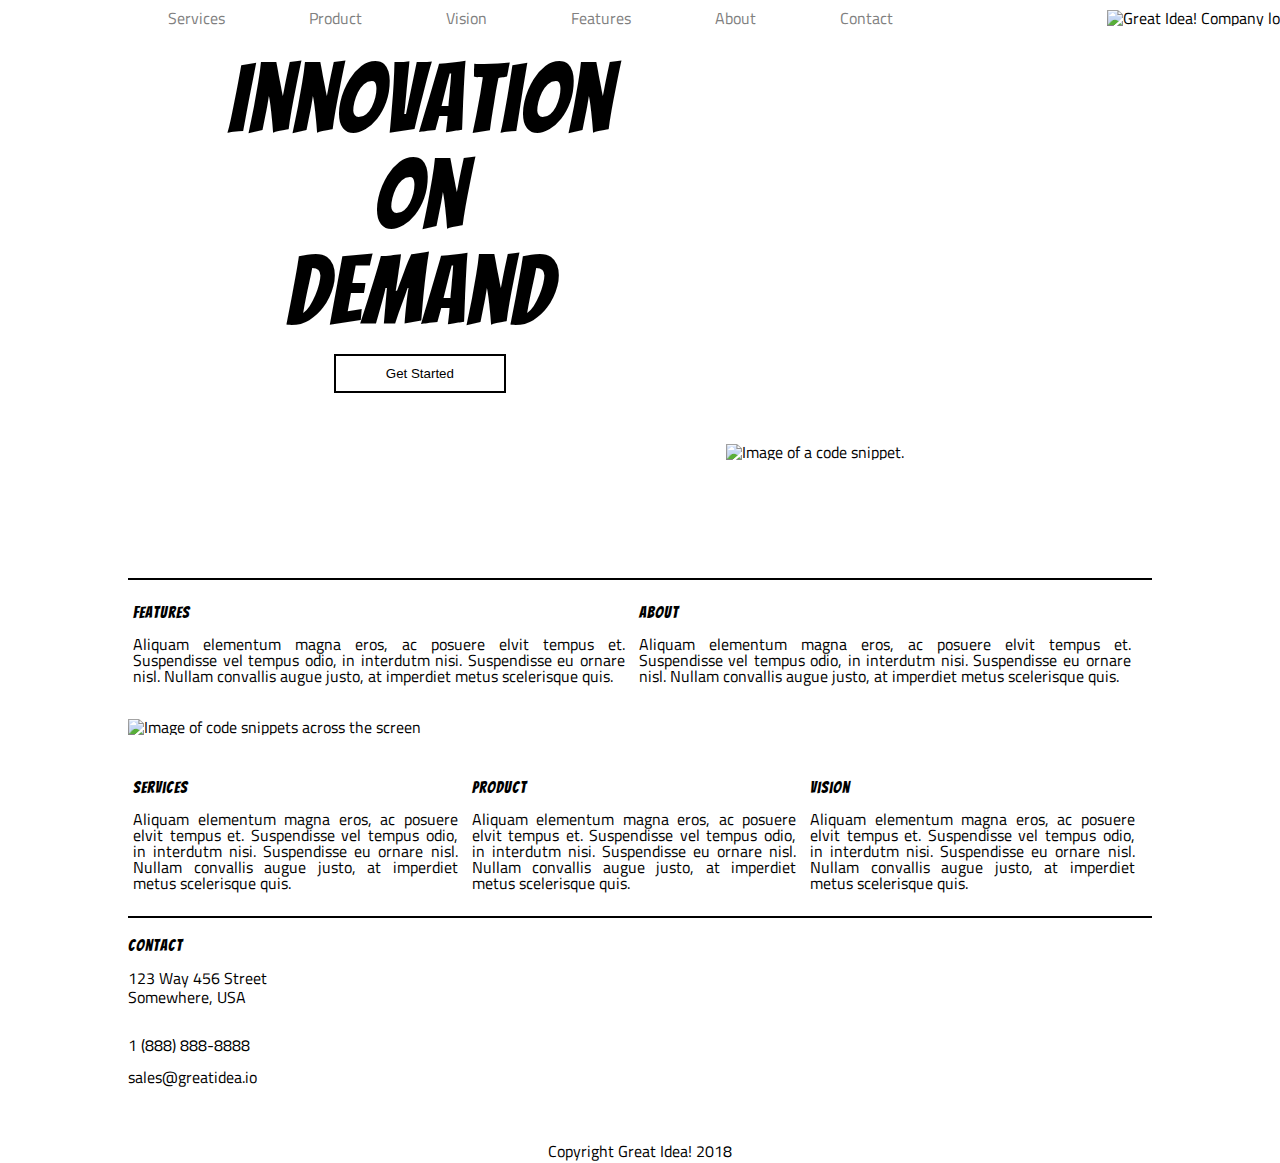
==== great-idea/index.html @ 569af58d "that only thins that left is to resize the picture and link th service buttom to the service page" ====
<!doctype html>

<html lang="en">

<head>
  <meta charset="utf-8">

  <title>Great Idea!</title>

  <link href="https://fonts.googleapis.com/css?family=Bangers|Titillium+Web" rel="stylesheet">
  <link rel="stylesheet" href="css/index.css">

  <!--[if lt IE 9]>
    <script src="https://cdnjs.cloudflare.com/ajax/libs/html5shiv/3.7.3/html5shiv.js"></script>
  <![endif]-->
</head>


<body>
  <div class="container">
    <header>
      <nav>
        <a href="">Services</a>
        <a href="">Product</a>
        <a href="">Vision</a>
        <a href="">Features</a>
        <a href="">About</a>
        <a href="">Contact</a>
        <img class="logo" src="img/logo.png" alt="Great Idea! Company logo.">
      </nav>
    </header>

    <!-- Start -->
    <section class="start">
      <div class="column left">
        <h1>
          Innovation<br>
          On<br>
          Demand<br>
        </h1>
        <button>Get Started</button>
      </div>
      <div class="column right">
        <img src="img/header-img.png" alt="Image of a code snippet.">
      </div>
    </section>

    <section class=description>
      <div class="column">
        <h2>Features</h2>
        <p>
          Aliquam elementum magna eros, ac posuere elvit tempus et.
          Suspendisse vel tempus odio, in interdutm nisi.
          Suspendisse eu ornare nisl. Nullam convallis augue justo,
          at imperdiet metus scelerisque quis.
        </p>
      </div>

      <div class="column">
        <h2>About</h2>
        <p>
          Aliquam elementum magna eros, ac posuere elvit tempus et.
          Suspendisse vel tempus odio, in interdutm nisi.
          Suspendisse eu ornare nisl. Nullam convallis augue justo,
          at imperdiet metus scelerisque quis.
        </p>
      </div>

    </section>

    <img class="middle-img" src="img/mid-page-accent.jpg" alt="Image of code snippets across the screen">

    <section class=description2>
      <div class="column column2">
        <h2>Services</h2>
        <p> Aliquam elementum magna eros, ac posuere elvit tempus et.
          Suspendisse vel tempus odio, in interdutm nisi.
          Suspendisse eu ornare nisl. Nullam convallis augue justo,
          at imperdiet metus scelerisque quis.
        </p>
      </div>

      <div class="column column2">
        <h2>Product</h2>
        <p> Aliquam elementum magna eros, ac posuere elvit tempus et.
          Suspendisse vel tempus odio, in interdutm nisi.
          Suspendisse eu ornare nisl. Nullam convallis augue justo,
          at imperdiet metus scelerisque quis.
        </p>
      </div>

      <div class="column column2">
        <h2>Vision</h2>
        <p> Aliquam elementum magna eros, ac posuere elvit tempus et.
          Suspendisse vel tempus odio, in interdutm nisi.
          Suspendisse eu ornare nisl. Nullam convallis augue justo,
          at imperdiet metus scelerisque quis.
        </p>
      </div>
    </section>

    <section class="contact">
      <h2>Contact</h2>
      <address>
        <div class="street">123 Way 456 Street<br>
          Somewhere, USA</div><br>
        1 (888) 888-8888<br>
        sales@greatidea.io<br>
      </address>
    </section>

    <footer>
      Copyright Great Idea! 2018
    </footer>

  </div>

</body>

</html>
---- great-idea/css/index.css ----
/* http://meyerweb.com/eric/tools/css/reset/ 
   v2.0 | 20110126
   License: none (public domain)
*/

html, body, div, span, applet, object, iframe,
h1, h2, h3, h4, h5, h6, p, blockquote, pre,
a, abbr, acronym, address, big, cite, code,
del, dfn, em, img, ins, kbd, q, s, samp,
small, strike, strong, sub, sup, tt, var,
b, u, i, center,
dl, dt, dd, ol, ul, li,
fieldset, form, label, legend,
table, caption, tbody, tfoot, thead, tr, th, td,
article, aside, canvas, details, embed, 
figure, figcaption, footer, header, hgroup, 
menu, nav, output, ruby, section, summary,
time, mark, audio, video {
	margin: 0;
	padding: 0;
	border: 0;
	font-size: 100%;
	font: inherit;
	vertical-align: baseline;
}
/* HTML5 display-role reset for older browsers */
article, aside, details, figcaption, figure, 
footer, header, hgroup, menu, nav, section {
	display: block;
}
body {
	line-height: 1;
}
ol, ul {
	list-style: none;
}
blockquote, q {
	quotes: none;
}
blockquote:before, blockquote:after,
q:before, q:after {
	content: '';
	content: none;
}
table {
	border-collapse: collapse;
	border-spacing: 0;
}

/* Set every element's box-sizing to border-box */
* {
    box-sizing: border-box;
}

html, body {
    height: 100%;
    font-family: 'Titillium Web', sans-serif;
}

h1, h2, h3, h4, h5 {
    font-family: 'Bangers', cursive;
    letter-spacing: 1px;
    margin-bottom: 15px;
}

/* Copy and paste your work from yesterday here and start to refactor into flexbox */
header nav a{
	padding: 40px;
	text-decoration: none;
	color:grey;
}

header nav img{
	position: relative;
	left:170px;
}

.container{
	width: 80%;
	margin: 10px auto;
}

.column{
	display:inline-block;
	width:calc(98%/2);
	text-align: justify;
	padding:5px;
}

.left{
	margin-left: -10px;
	position:relative;
	bottom:80px;
	text-align: center;
	line-height: 2;
}

.left h1{
	font-size: 600%;
	font-weight: 400%;
	line-height: 1;
}

.right{
	/* position: relative;
	left:60px; */
	padding-left: 100px;
}

.right img{
	width: 500px
}

.column2{
	width: calc(98%/3);
	margin-top: 10px;
	padding-top: 5px;
}

.middle-img, .services-header-img{
	width: 100%;
	margin-top: 10px;
	padding-bottom: 20px;
}

.start{
	margin: 100px;
}

.description{
	border-top: 2px solid black;
	padding-top: 20px;
	margin-bottom: 20px;
}
.contact{
	margin-top: 10px;
}
.contact address{
	line-height: 2;
}

address .street{
	line-height: 1.2;
	margin-bottom: -10px;
}

.description2{
	margin-top: 10px;
	margin-bottom: 20px;
	padding-bottom: 20px;
	border-bottom: 2px solid black;
}
footer{
	text-align: center;
	margin:50px;
}

button{
	background-color: white;
	color:black;
	border: 2px solid black;
	padding: 10px 50px;
}



/* styles for service */

.services{
	padding-bottom: 25px;
	border-bottom: 1px solid black;
	margin-bottom: 25px;
}

.services h1{
	font-size: 150%;
}

.parent-box{
	display: flex;
	flex-flow: row wrap;
}

.parent-box .boxes{
	width: 48%;
	padding:20px;
	margin: 10px;
	border: 1px solid black;
	background: #F5F5F5;
}

.boxes p{
	line-height: 1.3;
	margin-bottom:15px;
}

.boxes button{
	border-radius: 10px;
	margin-bottom:10px;
}

.unboardered-box {
	width: 48%;
	margin:10px;
	line-height: 1.3;
	padding:20px;
}

ul {
	margin-top:15px;
	line-height: 2;
	list-style-type:square;
	padding:15px;
}

ul li{
	padding-left:1em;
}

.services-info-log{
	width:700px; 
}
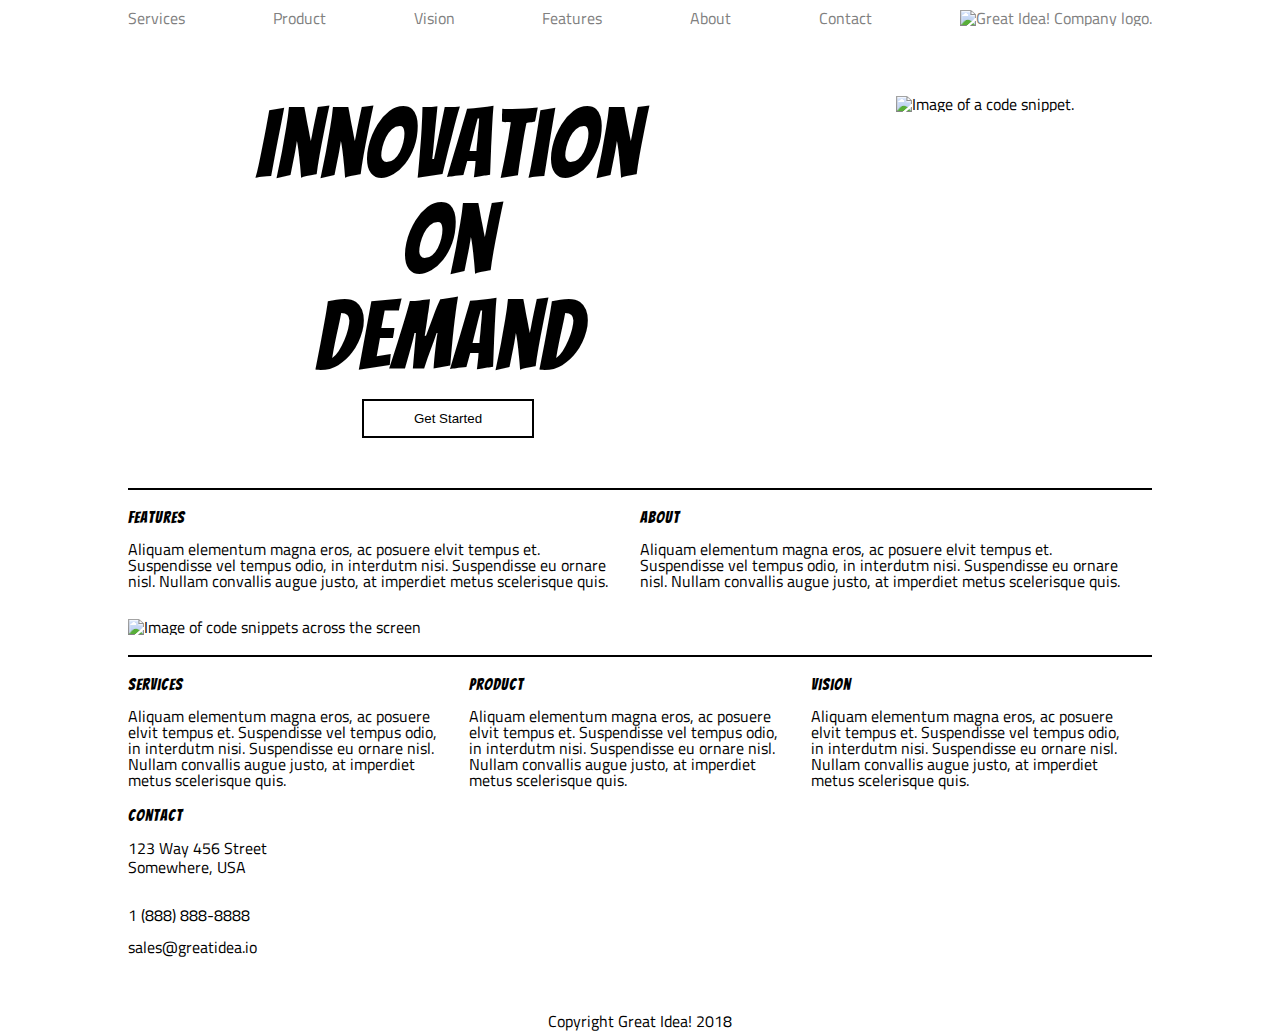
==== commit ed247cb7: "update all display:inline-block to display:flex" ====
--- a/great-idea/index.html
+++ b/great-idea/index.html
@@ -20,19 +20,19 @@
   <div class="container">
     <header>
       <nav>
-        <a href="">Services</a>
+        <a href="./services.html">Services</a>
         <a href="">Product</a>
         <a href="">Vision</a>
         <a href="">Features</a>
         <a href="">About</a>
         <a href="">Contact</a>
-        <img class="logo" src="img/logo.png" alt="Great Idea! Company logo.">
+        <a href="index.html"><img class="logo" src="img/logo.png" alt="Great Idea! Company logo."></a>
       </nav>
     </header>
 
     <!-- Start -->
-    <section class="start">
-      <div class="column left">
+    <section class="parent-box">
+      <div class="left">
         <h1>
           Innovation<br>
           On<br>
@@ -40,7 +40,7 @@
         </h1>
         <button>Get Started</button>
       </div>
-      <div class="column right">
+      <div class="right">
         <img src="img/header-img.png" alt="Image of a code snippet.">
       </div>
     </section>
@@ -70,8 +70,8 @@
 
     <img class="middle-img" src="img/mid-page-accent.jpg" alt="Image of code snippets across the screen">
 
-    <section class=description2>
-      <div class="column column2">
+    <section class=description>
+      <div class="column2">
         <h2>Services</h2>
         <p> Aliquam elementum magna eros, ac posuere elvit tempus et.
           Suspendisse vel tempus odio, in interdutm nisi.
@@ -80,7 +80,7 @@
         </p>
       </div>
 
-      <div class="column column2">
+      <div class="column2">
         <h2>Product</h2>
         <p> Aliquam elementum magna eros, ac posuere elvit tempus et.
           Suspendisse vel tempus odio, in interdutm nisi.
@@ -89,7 +89,7 @@
         </p>
       </div>
 
-      <div class="column column2">
+      <div class="column2">
         <h2>Vision</h2>
         <p> Aliquam elementum magna eros, ac posuere elvit tempus et.
           Suspendisse vel tempus odio, in interdutm nisi.
--- a/great-idea/css/index.css
+++ b/great-idea/css/index.css
@@ -64,35 +64,36 @@
 }
 
 /* Copy and paste your work from yesterday here and start to refactor into flexbox */
+
+header nav {
+	display:flex;
+	flex-flow: row nowrap;
+	justify-content: space-between;
+	align-items: center;
+	margin-bottom: 20px;
+}
+
 header nav a{
-	padding: 40px;
-	text-decoration: none;
+	text-decoration: none; 
 	color:grey;
 }
 
-header nav img{
-	position: relative;
-	left:170px;
-}
-
+header nav a:hover{
+	color:black;
+}
 .container{
 	width: 80%;
 	margin: 10px auto;
 }
 
-.column{
-	display:inline-block;
-	width:calc(98%/2);
-	text-align: justify;
-	padding:5px;
-}
+
 
 .left{
-	margin-left: -10px;
-	position:relative;
-	bottom:80px;
 	text-align: center;
 	line-height: 2;
+	margin-top: 50px;
+	margin-bottom:50px;
+	margin-left:50px;
 }
 
 .left h1{
@@ -101,20 +102,15 @@
 	line-height: 1;
 }
 
+
 .right{
-	/* position: relative;
-	left:60px; */
 	padding-left: 100px;
-}
+	margin-top: 50px;
+	margin-bottom:50px;
+} 
 
 .right img{
-	width: 500px
-}
-
-.column2{
-	width: calc(98%/3);
-	margin-top: 10px;
-	padding-top: 5px;
+	max-width: 100%;
 }
 
 .middle-img, .services-header-img{
@@ -128,6 +124,9 @@
 }
 
 .description{
+	display: flex;
+	flex-flow: row nowrap;
+	justify-content: space-evenly;
 	border-top: 2px solid black;
 	padding-top: 20px;
 	margin-bottom: 20px;
@@ -144,12 +143,6 @@
 	margin-bottom: -10px;
 }
 
-.description2{
-	margin-top: 10px;
-	margin-bottom: 20px;
-	padding-bottom: 20px;
-	border-bottom: 2px solid black;
-}
 footer{
 	text-align: center;
 	margin:50px;
@@ -162,7 +155,18 @@
 	padding: 10px 50px;
 }
 
-
+button:hover{
+	color:white;
+	background: #DCDCDC;
+}
+
+.column p{
+	width: 95%;
+}
+
+.column2 p{
+	width: 95%;
+}
 
 /* styles for service */
 
@@ -179,12 +183,13 @@
 .parent-box{
 	display: flex;
 	flex-flow: row wrap;
+	justify-content: space-around;
 }
 
 .parent-box .boxes{
 	width: 48%;
 	padding:20px;
-	margin: 10px;
+	margin-top: 20px;
 	border: 1px solid black;
 	background: #F5F5F5;
 }
@@ -201,9 +206,9 @@
 
 .unboardered-box {
 	width: 48%;
-	margin:10px;
+	margin-top:20px;
 	line-height: 1.3;
-	padding:20px;
+	/* padding:20px; */
 }
 
 ul {
@@ -217,6 +222,6 @@
 	padding-left:1em;
 }
 
-.services-info-log{
-	width:700px; 
+.unboardered-box .services-info-img{
+	min-width:100%; 
 }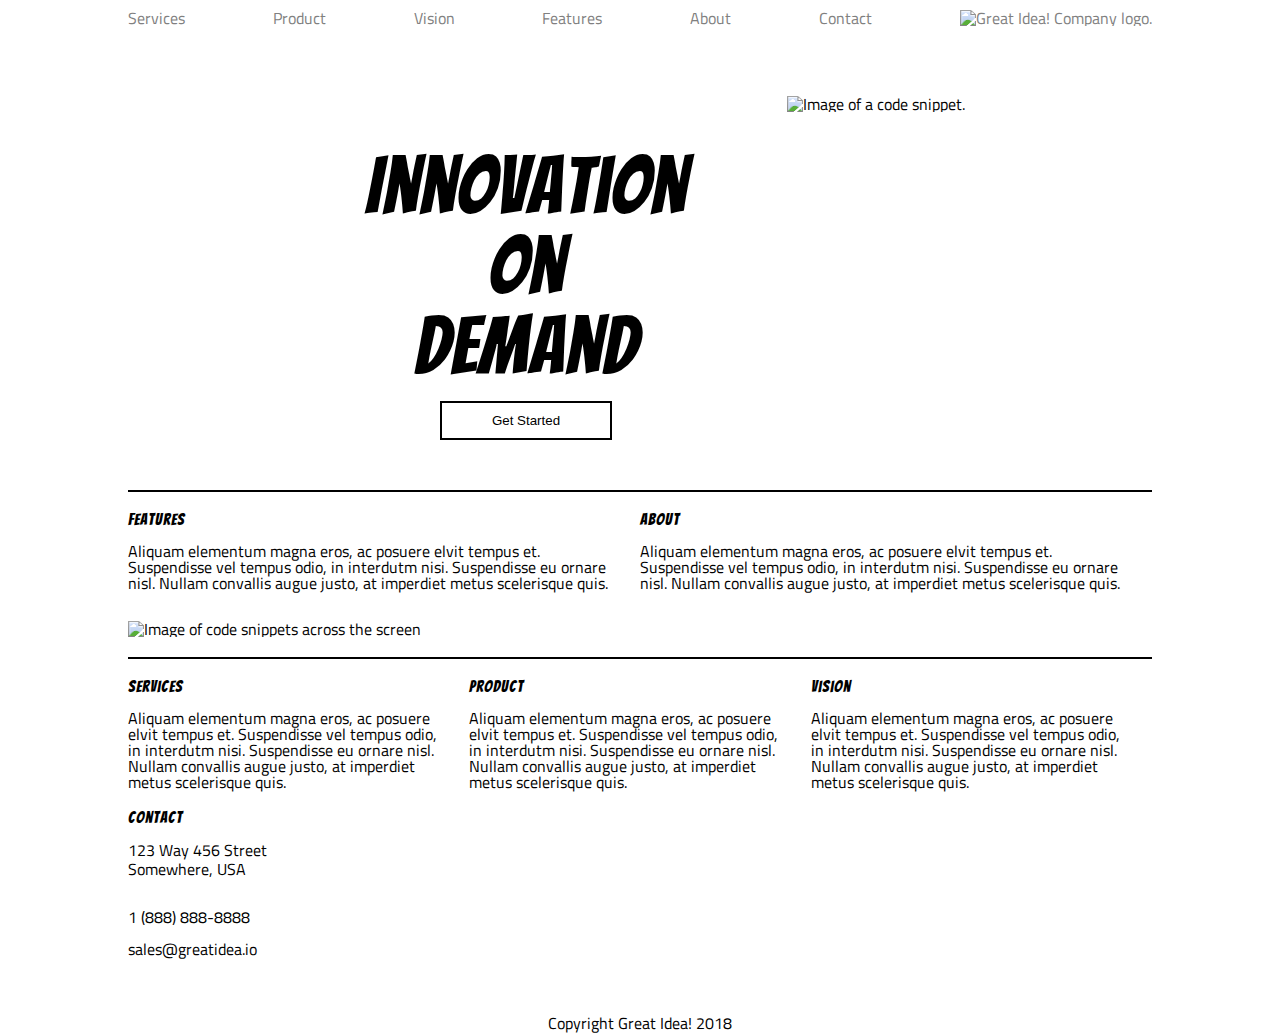
==== commit b3974c30: "Perfection" ====
--- a/great-idea/index.html
+++ b/great-idea/index.html
@@ -31,7 +31,7 @@
     </header>
 
     <!-- Start -->
-    <section class="parent-box">
+    <section class="be-flexin-center">
       <div class="left">
         <h1>
           Innovation<br>
--- a/great-idea/css/index.css
+++ b/great-idea/css/index.css
@@ -3,19 +3,87 @@
    License: none (public domain)
 */
 
-html, body, div, span, applet, object, iframe,
-h1, h2, h3, h4, h5, h6, p, blockquote, pre,
-a, abbr, acronym, address, big, cite, code,
-del, dfn, em, img, ins, kbd, q, s, samp,
-small, strike, strong, sub, sup, tt, var,
-b, u, i, center,
-dl, dt, dd, ol, ul, li,
-fieldset, form, label, legend,
-table, caption, tbody, tfoot, thead, tr, th, td,
-article, aside, canvas, details, embed, 
-figure, figcaption, footer, header, hgroup, 
-menu, nav, output, ruby, section, summary,
-time, mark, audio, video {
+html,
+body,
+div,
+span,
+applet,
+object,
+iframe,
+h1,
+h2,
+h3,
+h4,
+h5,
+h6,
+p,
+blockquote,
+pre,
+a,
+abbr,
+acronym,
+address,
+big,
+cite,
+code,
+del,
+dfn,
+em,
+img,
+ins,
+kbd,
+q,
+s,
+samp,
+small,
+strike,
+strong,
+sub,
+sup,
+tt,
+var,
+b,
+u,
+i,
+center,
+dl,
+dt,
+dd,
+ol,
+ul,
+li,
+fieldset,
+form,
+label,
+legend,
+table,
+caption,
+tbody,
+tfoot,
+thead,
+tr,
+th,
+td,
+article,
+aside,
+canvas,
+details,
+embed,
+figure,
+figcaption,
+footer,
+header,
+hgroup,
+menu,
+nav,
+output,
+ruby,
+section,
+summary,
+time,
+mark,
+audio,
+video {
 	margin: 0;
 	padding: 0;
 	border: 0;
@@ -23,25 +91,44 @@
 	font: inherit;
 	vertical-align: baseline;
 }
+
 /* HTML5 display-role reset for older browsers */
-article, aside, details, figcaption, figure, 
-footer, header, hgroup, menu, nav, section {
+article,
+aside,
+details,
+figcaption,
+figure,
+footer,
+header,
+hgroup,
+menu,
+nav,
+section {
 	display: block;
 }
+
 body {
 	line-height: 1;
 }
-ol, ul {
+
+ol,
+ul {
 	list-style: none;
 }
-blockquote, q {
+
+blockquote,
+q {
 	quotes: none;
 }
-blockquote:before, blockquote:after,
-q:before, q:after {
+
+blockquote:before,
+blockquote:after,
+q:before,
+q:after {
 	content: '';
 	content: none;
 }
+
 table {
 	border-collapse: collapse;
 	border-spacing: 0;
@@ -49,81 +136,89 @@
 
 /* Set every element's box-sizing to border-box */
 * {
-    box-sizing: border-box;
-}
-
-html, body {
-    height: 100%;
-    font-family: 'Titillium Web', sans-serif;
-}
-
-h1, h2, h3, h4, h5 {
-    font-family: 'Bangers', cursive;
-    letter-spacing: 1px;
-    margin-bottom: 15px;
+	box-sizing: border-box;
+}
+
+html,
+body {
+	height: 100%;
+	font-family: 'Titillium Web', sans-serif;
+}
+
+h1,
+h2,
+h3,
+h4,
+h5 {
+	font-family: 'Bangers', cursive;
+	letter-spacing: 1px;
+	margin-bottom: 15px;
 }
 
 /* Copy and paste your work from yesterday here and start to refactor into flexbox */
 
 header nav {
-	display:flex;
+	display: flex;
 	flex-flow: row nowrap;
 	justify-content: space-between;
 	align-items: center;
 	margin-bottom: 20px;
 }
 
-header nav a{
-	text-decoration: none; 
-	color:grey;
-}
-
-header nav a:hover{
-	color:black;
-}
-.container{
+header nav a {
+	text-decoration: none;
+	color: grey;
+}
+
+header nav a:hover {
+	color: black;
+}
+
+.container {
 	width: 80%;
 	margin: 10px auto;
 }
 
 
 
-.left{
+.left {
 	text-align: center;
 	line-height: 2;
 	margin-top: 50px;
-	margin-bottom:50px;
-	margin-left:50px;
-}
-
-.left h1{
-	font-size: 600%;
+	margin-bottom: 50px;
+	margin-left: 50px;
+}
+
+.left h1 {
+	font-size: 500%;
 	font-weight: 400%;
 	line-height: 1;
-}
-
-
-.right{
+	padding-top: 50px;
+}
+
+
+.right {
 	padding-left: 100px;
 	margin-top: 50px;
-	margin-bottom:50px;
-} 
-
-.right img{
+	margin-bottom: 50px;
+}
+
+.right img {
 	max-width: 100%;
 }
 
-.middle-img, .services-header-img{
+.middle-img,
+.services-header-img {
 	width: 100%;
 	margin-top: 10px;
 	padding-bottom: 20px;
 }
 
-.start{
+.start {
 	margin: 100px;
 }
 
-.description{
+.description {
 	display: flex;
 	flex-flow: row nowrap;
 	justify-content: space-evenly;
@@ -131,97 +226,106 @@
 	padding-top: 20px;
 	margin-bottom: 20px;
 }
-.contact{
+
+.contact {
 	margin-top: 10px;
 }
-.contact address{
+
+.contact address {
 	line-height: 2;
 }
 
-address .street{
+address .street {
 	line-height: 1.2;
 	margin-bottom: -10px;
 }
 
-footer{
+footer {
 	text-align: center;
-	margin:50px;
-}
-
-button{
+	margin: 50px;
+}
+
+button {
 	background-color: white;
-	color:black;
+	color: black;
 	border: 2px solid black;
 	padding: 10px 50px;
 }
 
-button:hover{
-	color:white;
+button:hover {
+	color: white;
 	background: #DCDCDC;
 }
 
-.column p{
+.column p {
 	width: 95%;
 }
 
-.column2 p{
+.column2 p {
 	width: 95%;
 }
 
 /* styles for service */
 
-.services{
+.services {
 	padding-bottom: 25px;
 	border-bottom: 1px solid black;
 	margin-bottom: 25px;
 }
 
-.services h1{
+.services h1 {
 	font-size: 150%;
 }
 
-.parent-box{
+.parent-box {
 	display: flex;
 	flex-flow: row wrap;
 	justify-content: space-around;
 }
 
-.parent-box .boxes{
+.parent-box .boxes {
 	width: 48%;
-	padding:20px;
+	padding: 20px;
 	margin-top: 20px;
 	border: 1px solid black;
 	background: #F5F5F5;
 }
 
-.boxes p{
+.boxes p {
 	line-height: 1.3;
-	margin-bottom:15px;
-}
-
-.boxes button{
+	margin-bottom: 15px;
+}
+
+.boxes button {
 	border-radius: 10px;
-	margin-bottom:10px;
+	margin-bottom: 10px;
 }
 
 .unboardered-box {
 	width: 48%;
-	margin-top:20px;
+	margin-top: 20px;
 	line-height: 1.3;
 	/* padding:20px; */
 }
 
 ul {
-	margin-top:15px;
+	margin-top: 15px;
 	line-height: 2;
-	list-style-type:square;
-	padding:15px;
-}
-
-ul li{
-	padding-left:1em;
-}
-
-.unboardered-box .services-info-img{
-	min-width:100%; 
+	list-style-type: square;
+	padding: 15px;
+}
+
+ul li {
+	padding-left: 1em;
+}
+
+.unboardered-box .services-info-img {
+	min-width: 100%;
+	max-height: 90%;
+}
+
+.be-flexin-center {
+	display: flex;
+	flex-flow: row wrap;
+	justify-content: center
 }